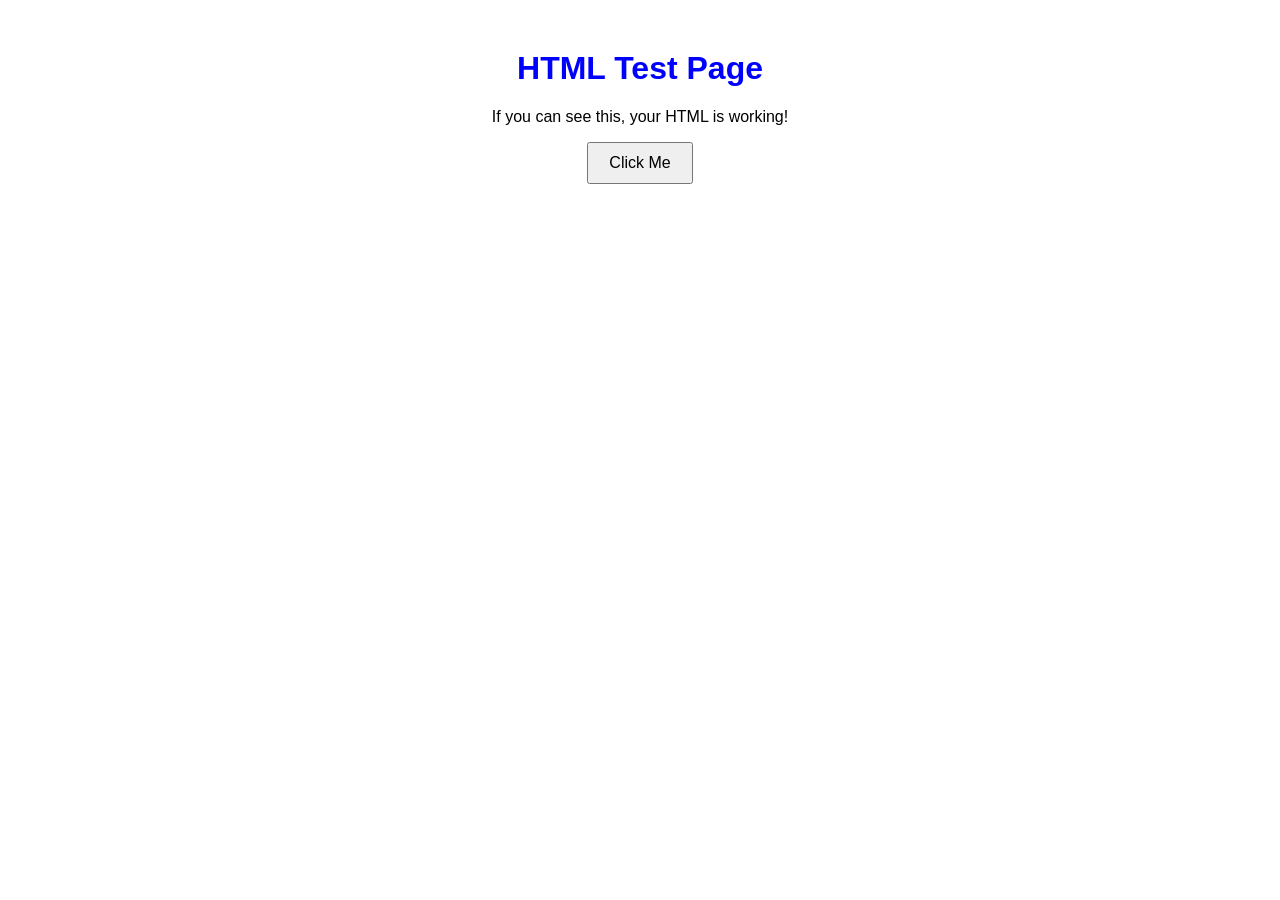
==== index.html @ 565b2c74 "Create index.html" ====
<!DOCTYPE html>
<html lang="en">
<head>
    <meta charset="UTF-8">
    <meta name="viewport" content="width=device-width, initial-scale=1.0">
    <title>Test Page</title>

    <style>
        body {
            font-family: Arial, sans-serif;
            text-align: center;
            margin-top: 50px;
        }

        h1 {
            color: blue;
        }

        button {
            padding: 10px 20px;
            font-size: 16px;
            cursor: pointer;
        }
    </style>
</head>
<body>

    <h1>HTML Test Page</h1>
    <p>If you can see this, your HTML is working!</p>

    <button onclick="sayHello()">Click Me</button>

    <script>
        function sayHello() {
            alert("Hello! Your JavaScript works too!");
        }
    </script>

</body>
</html>
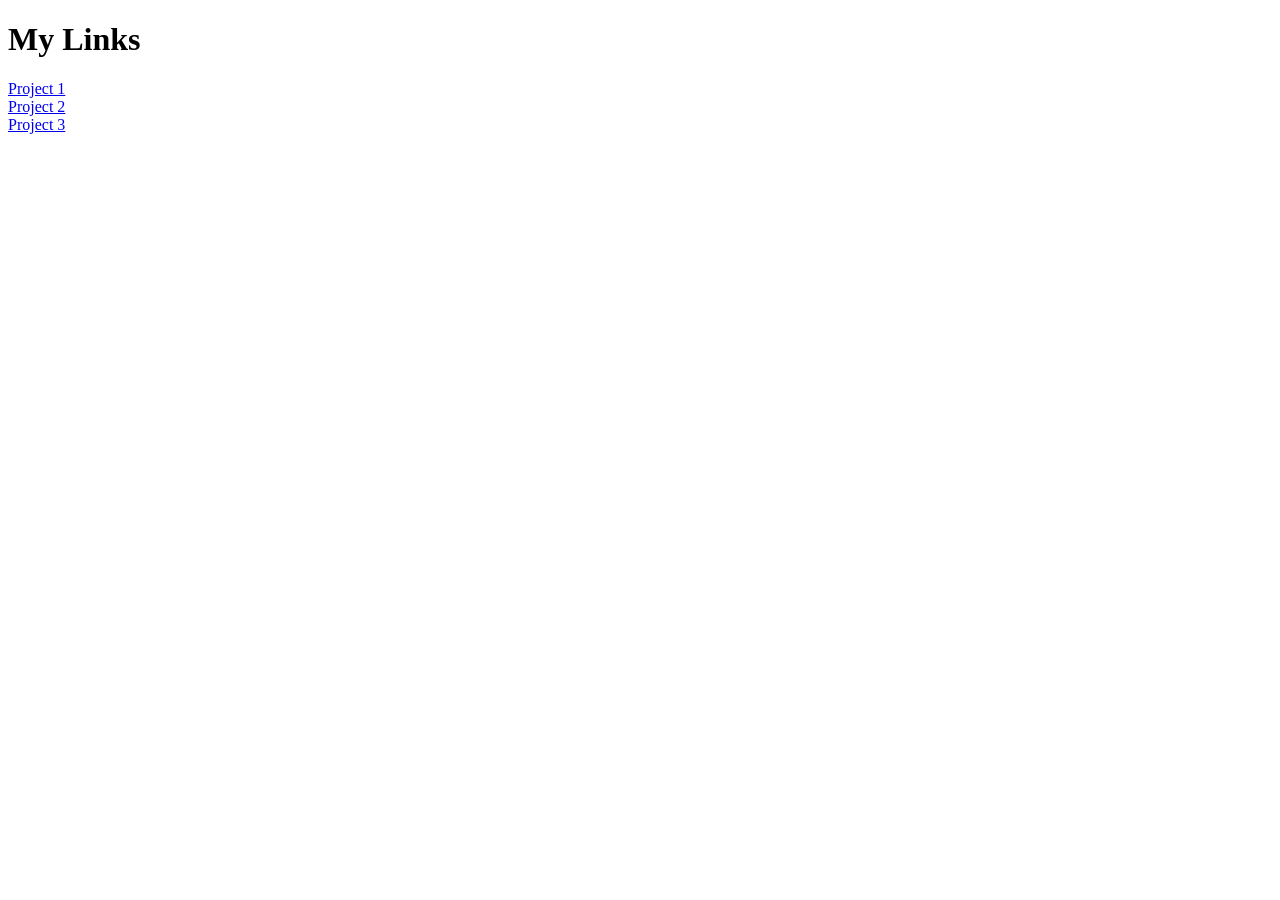
==== commit 6027effc: "Update index.html" ====
--- a/index.html
+++ b/index.html
@@ -1,40 +1,15 @@
 <!DOCTYPE html>
-<html lang="en">
+<html>
 <head>
-    <meta charset="UTF-8">
-    <meta name="viewport" content="width=device-width, initial-scale=1.0">
-    <title>Test Page</title>
-
-    <style>
-        body {
-            font-family: Arial, sans-serif;
-            text-align: center;
-            margin-top: 50px;
-        }
-
-        h1 {
-            color: blue;
-        }
-
-        button {
-            padding: 10px 20px;
-            font-size: 16px;
-            cursor: pointer;
-        }
-    </style>
+    <title>Project 4</title>
 </head>
 <body>
 
-    <h1>HTML Test Page</h1>
-    <p>If you can see this, your HTML is working!</p>
+    <h1>My Links</h1>
 
-    <button onclick="sayHello()">Click Me</button>
-
-    <script>
-        function sayHello() {
-            alert("Hello! Your JavaScript works too!");
-        }
-    </script>
+    <a href="https://www.google.com">Project 1</a><br>
+    <a href="https://www.youtube.com">Project 2</a><br>
+    <a href="https://www.wikipedia.org">Project 3</a>
 
 </body>
 </html>
